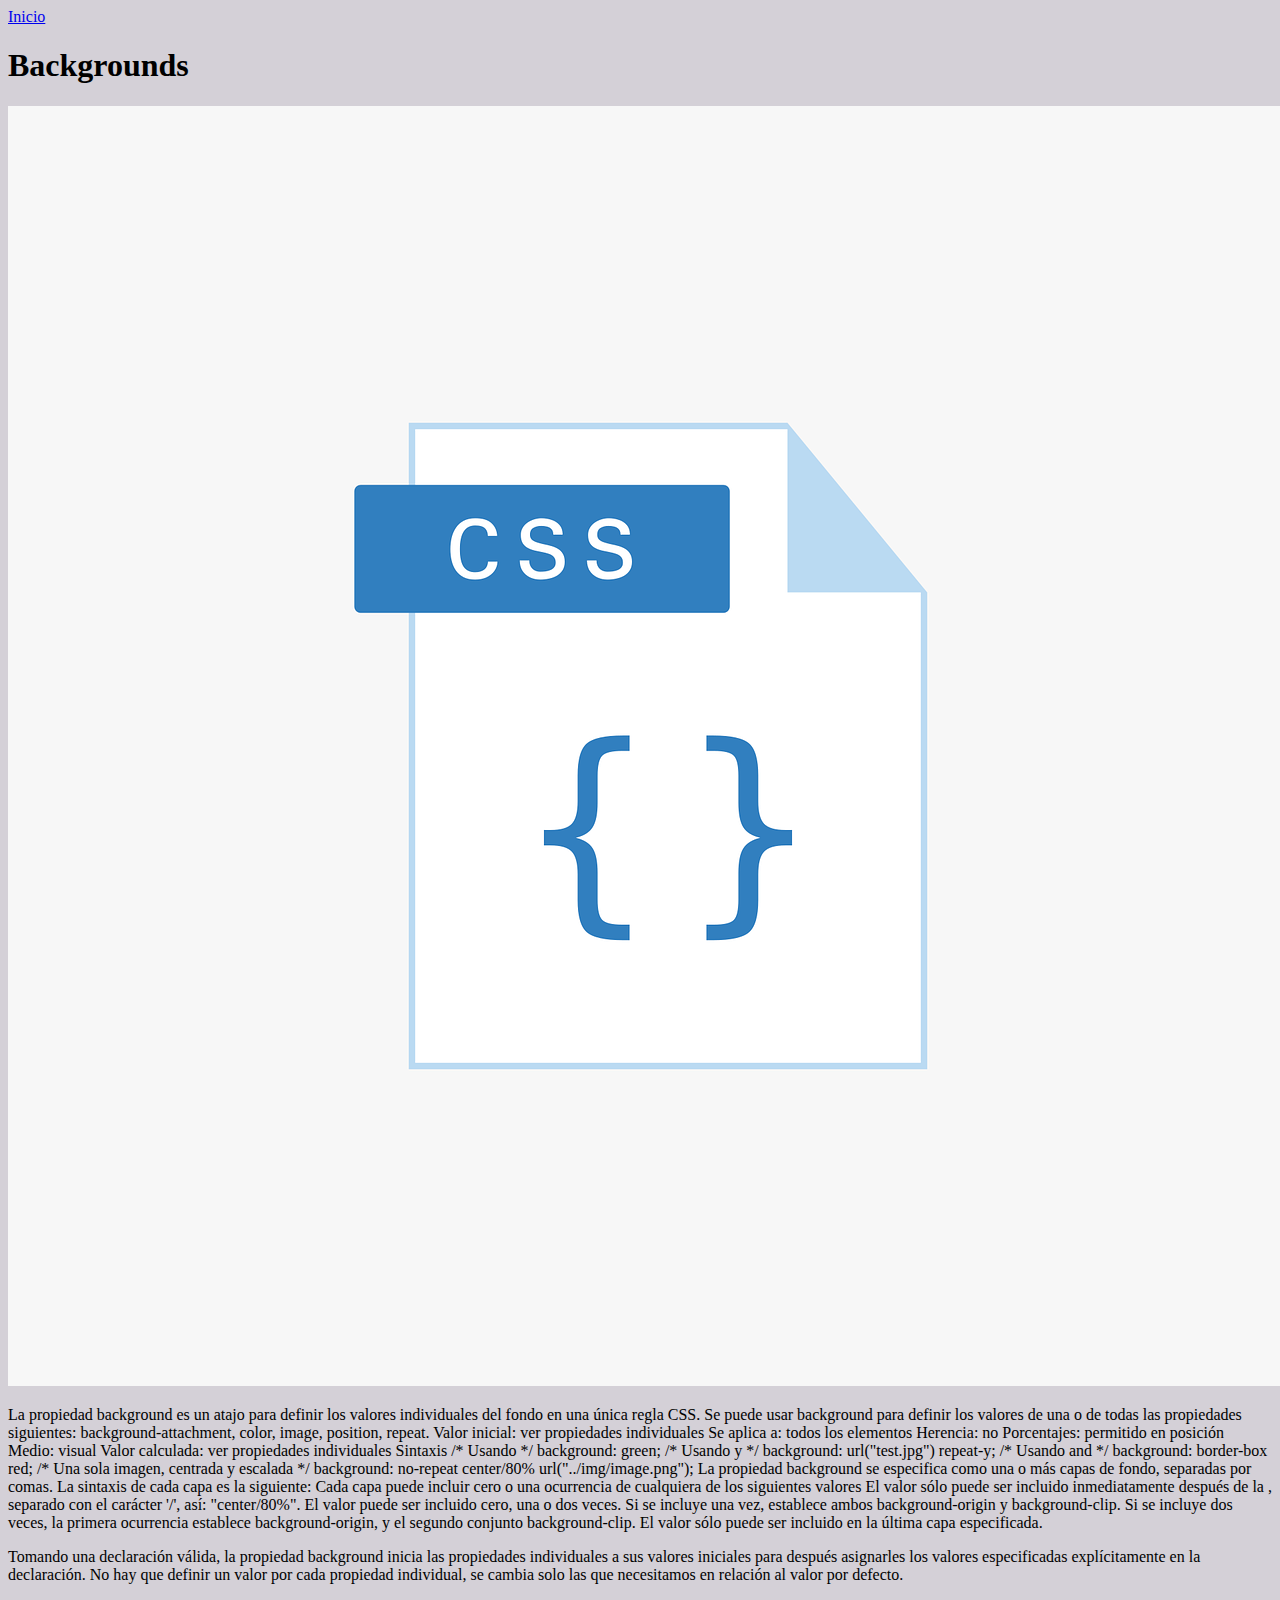
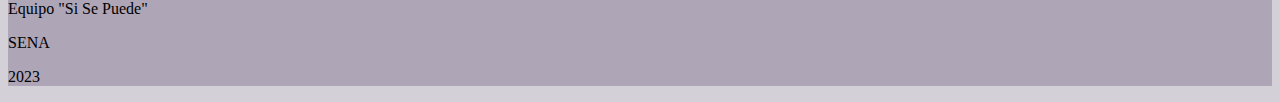
==== background.html @ af8ada6f "commit 8" ====
<!doctype html>
<html lang="en">
  <head>
    <!-- Required meta tags -->
    <meta charset="utf-8">
    <meta name="viewport" content="width=device-width, initial-scale=1">
    
    <!-- Bootstrap CSS -->
    <link href="https://cdn.jsdelivr.net/npm/bootstrap@5.1.3/dist/css/bootstrap.min.css" rel="stylesheet" integrity="sha384-1BmE4kWBq78iYhFldvKuhfTAU6auU8tT94WrHftjDbrCEXSU1oBoqyl2QvZ6jIW3" crossorigin="anonymous">
    <link rel="stylesheet" href="css/estilos.css">
    <title>Minicurso CSS/Sintaxis</title>
  </head>
  <body class="bg-gradient">
    <header class="mb-5 mt-3">
        <a href="index.html" class="mx-4">Inicio</a>
        <h1 class="text-center mb-5 mt-3">Backgrounds</h1>
    </header>

    <div class="container">
        <div class="row">
            <div class="col">
                <img src="img/sintaxis.png" alt="Imagen de sintaxis de CSS" class="w-50 h-75 mb-3 float-start mx-3">
                <p>
                    La propiedad background es un atajo para definir los valores individuales del fondo en una única regla CSS. Se puede usar background para definir los valores de una o de todas las propiedades siguientes: background-attachment, color, image, position, repeat.

                Valor inicial: ver propiedades individuales
                Se aplica a: todos los elementos
                Herencia: no
                Porcentajes: permitido en posición
                Medio: visual
                Valor calculada: ver propiedades individuales
                Sintaxis
                /* Usando <background-color> */
                background: green;

                /* Usando <bg-image> y <repeat-style> */
                background: url("test.jpg") repeat-y;

                /* Usando <box> and <background-color> */
                background: border-box red;

                /* Una sola imagen, centrada y escalada */
                background: no-repeat center/80% url("../img/image.png");
                La propiedad background se especifica como una o más capas de fondo, separadas por comas.

                La sintaxis de cada capa es la siguiente:

                Cada capa puede incluir cero o una ocurrencia de cualquiera de los siguientes valores
                <attachment>
                <bg-image>
                <position>
                <bg-size>
                <repeat-style>
                El valor <bg-size> sólo puede ser incluido inmediatamente después de la <position>, separado con el carácter '/', así: "center/80%".
                El valor <box> puede ser incluido cero, una o dos veces. Si se incluye una vez, establece ambos background-origin y background-clip. Si se incluye dos veces, la primera ocurrencia establece background-origin, y el segundo conjunto background-clip.
                El valor <background-color> sólo puede ser incluido en la última capa especificada.
                </p>
                <p>
                    Tomando una declaración válida, la propiedad background inicia las propiedades individuales a sus valores iniciales para después asignarles los valores especificadas explícitamente en la declaración. No hay que definir un valor por cada propiedad individual, se cambia solo las que necesitamos en relación al valor por defecto.
                </p>
            </div>
        </div>
    </div>
    
    <footer class="text-center bg-gradient">
      <p>Equipo "Si Se Puede"</p>
      <p>SENA</p>
      <p>2023</p>
    </footer>

    <!-- Optional JavaScript; choose one of the two! -->

    <!-- Option 1: Bootstrap Bundle with Popper -->
    <script src="https://cdn.jsdelivr.net/npm/bootstrap@5.1.3/dist/js/bootstrap.bundle.min.js" integrity="sha384-ka7Sk0Gln4gmtz2MlQnikT1wXgYsOg+OMhuP+IlRH9sENBO0LRn5q+8nbTov4+1p" crossorigin="anonymous"></script>

    <!-- Option 2: Separate Popper and Bootstrap JS -->
    <!--
    <script src="https://cdn.jsdelivr.net/npm/@popperjs/core@2.11.2/dist/umd/popper.min.js" integrity="sha384-q9CRHqZndzlxGLOj+xrdLDJa9ittGte1NksRmgJKeCV9DrM7Kz868XYqsKWPpAmn" crossorigin="anonymous"></script>
    <script src="https://cdn.jsdelivr.net/npm/bootstrap@5.1.3/dist/js/bootstrap.min.js" integrity="sha384-QJHtvGhmr9XOIpI6YVutG+2QOK9T+ZnN4kzFN1RtK3zEFEIsxhlmWl5/YESvpZ13" crossorigin="anonymous"></script>
    -->
  </body>
</html>
---- css/estilos.css ----
body {
    background: hsla(270, 50%, 15%, 0.2) 
  }

footer {
    background: rgba(27, 2, 54, 0.2) 
  }
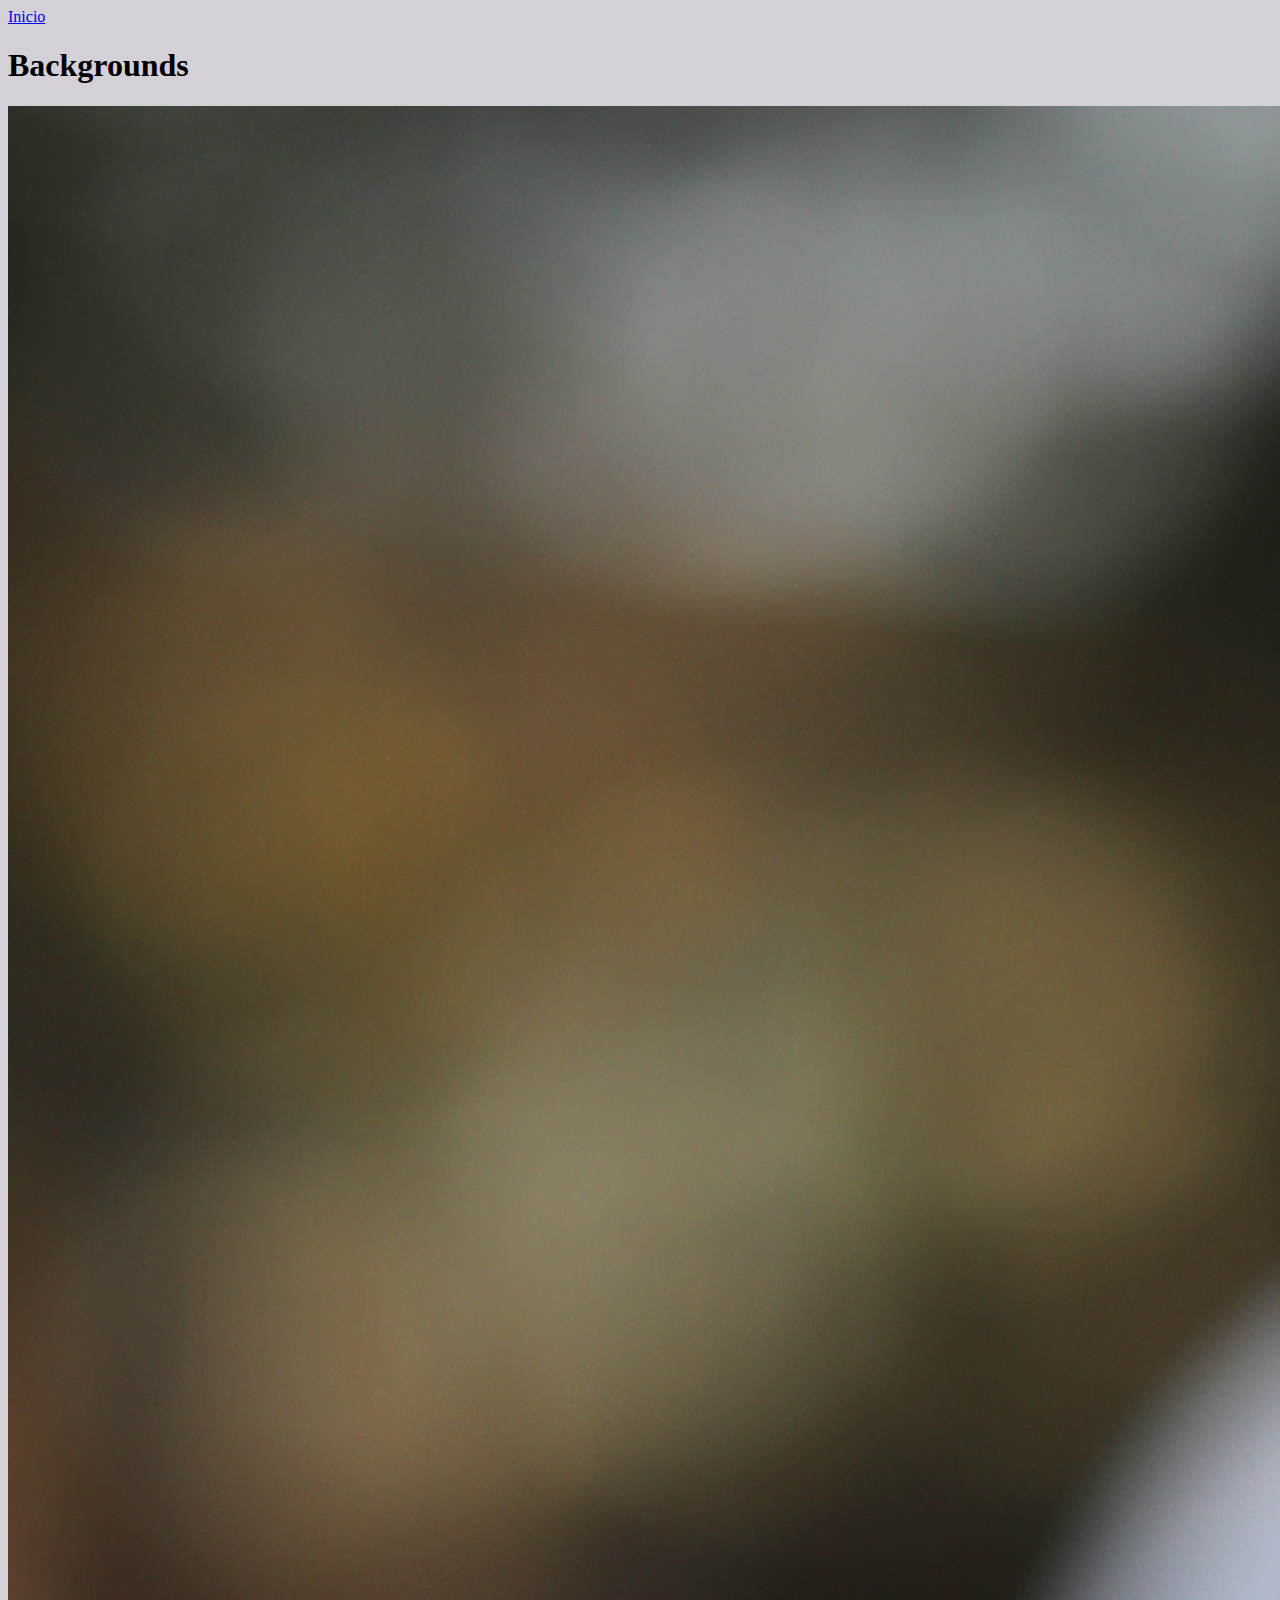
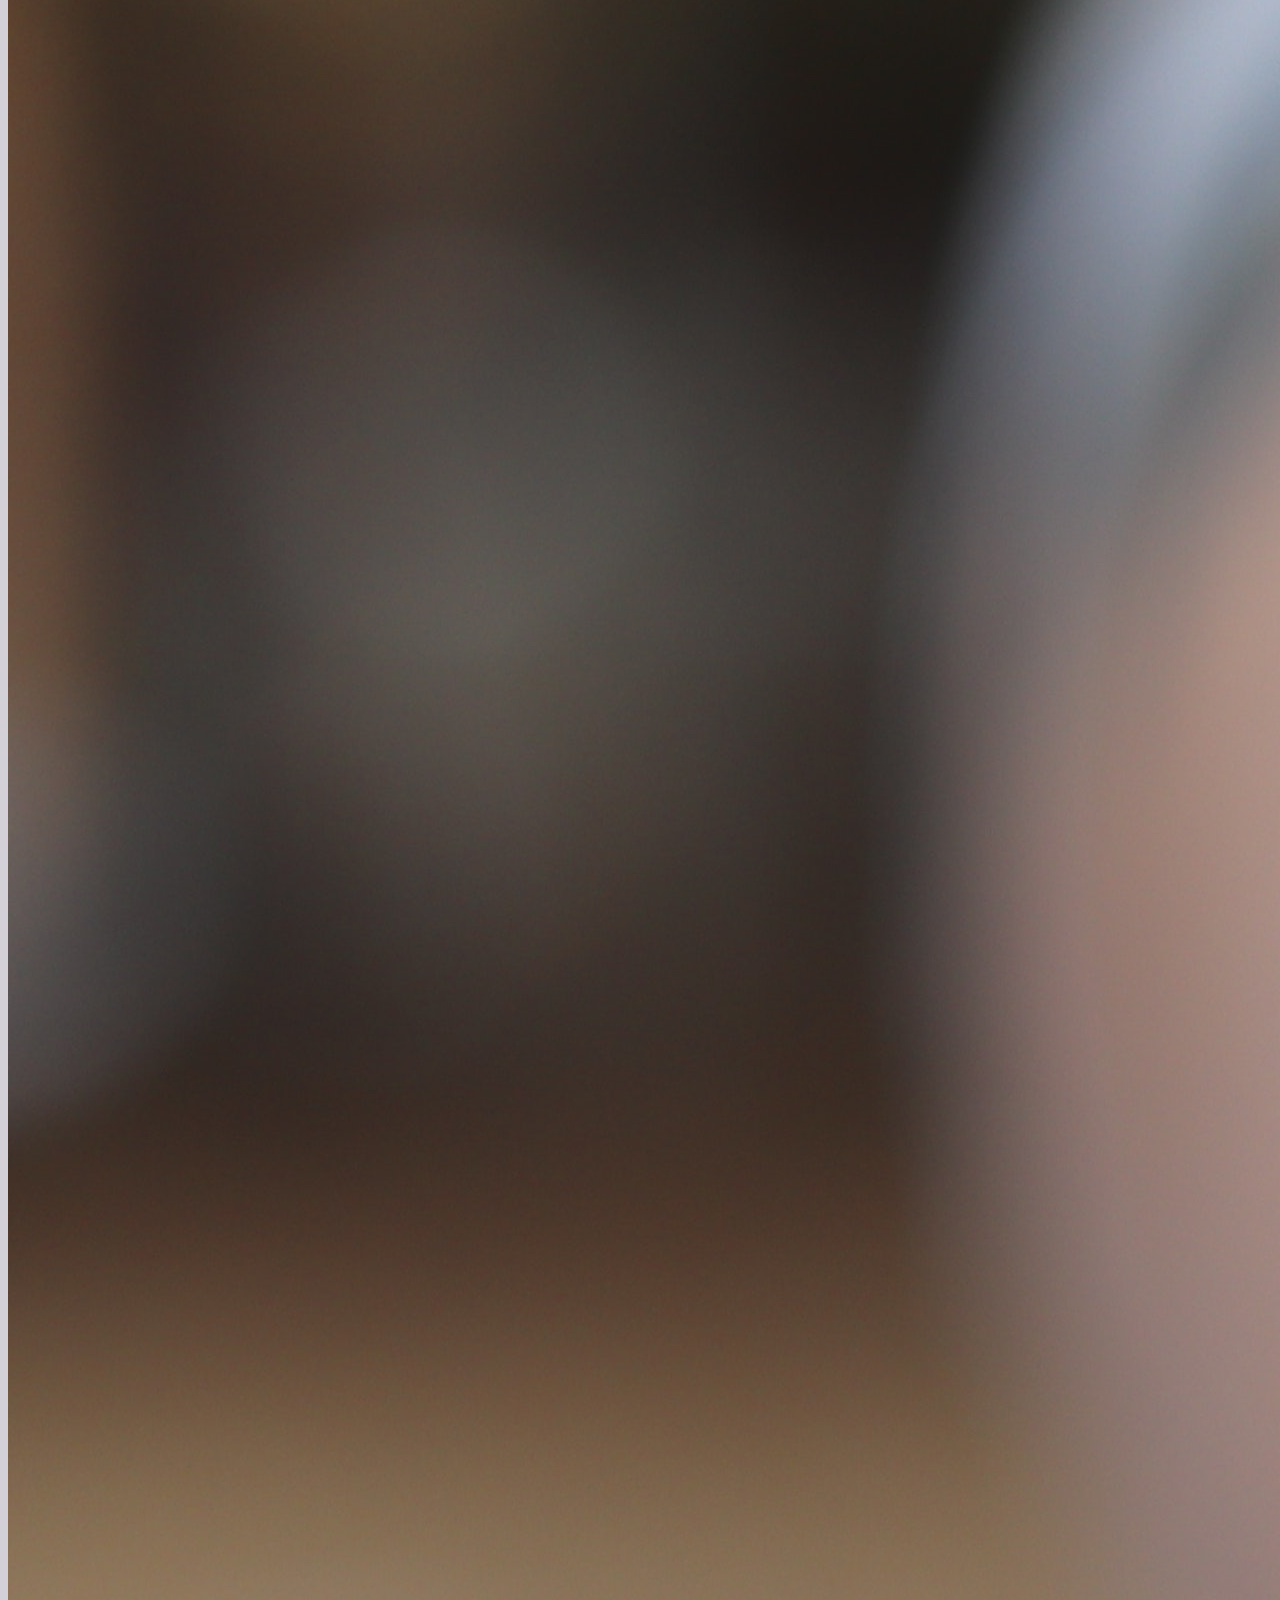
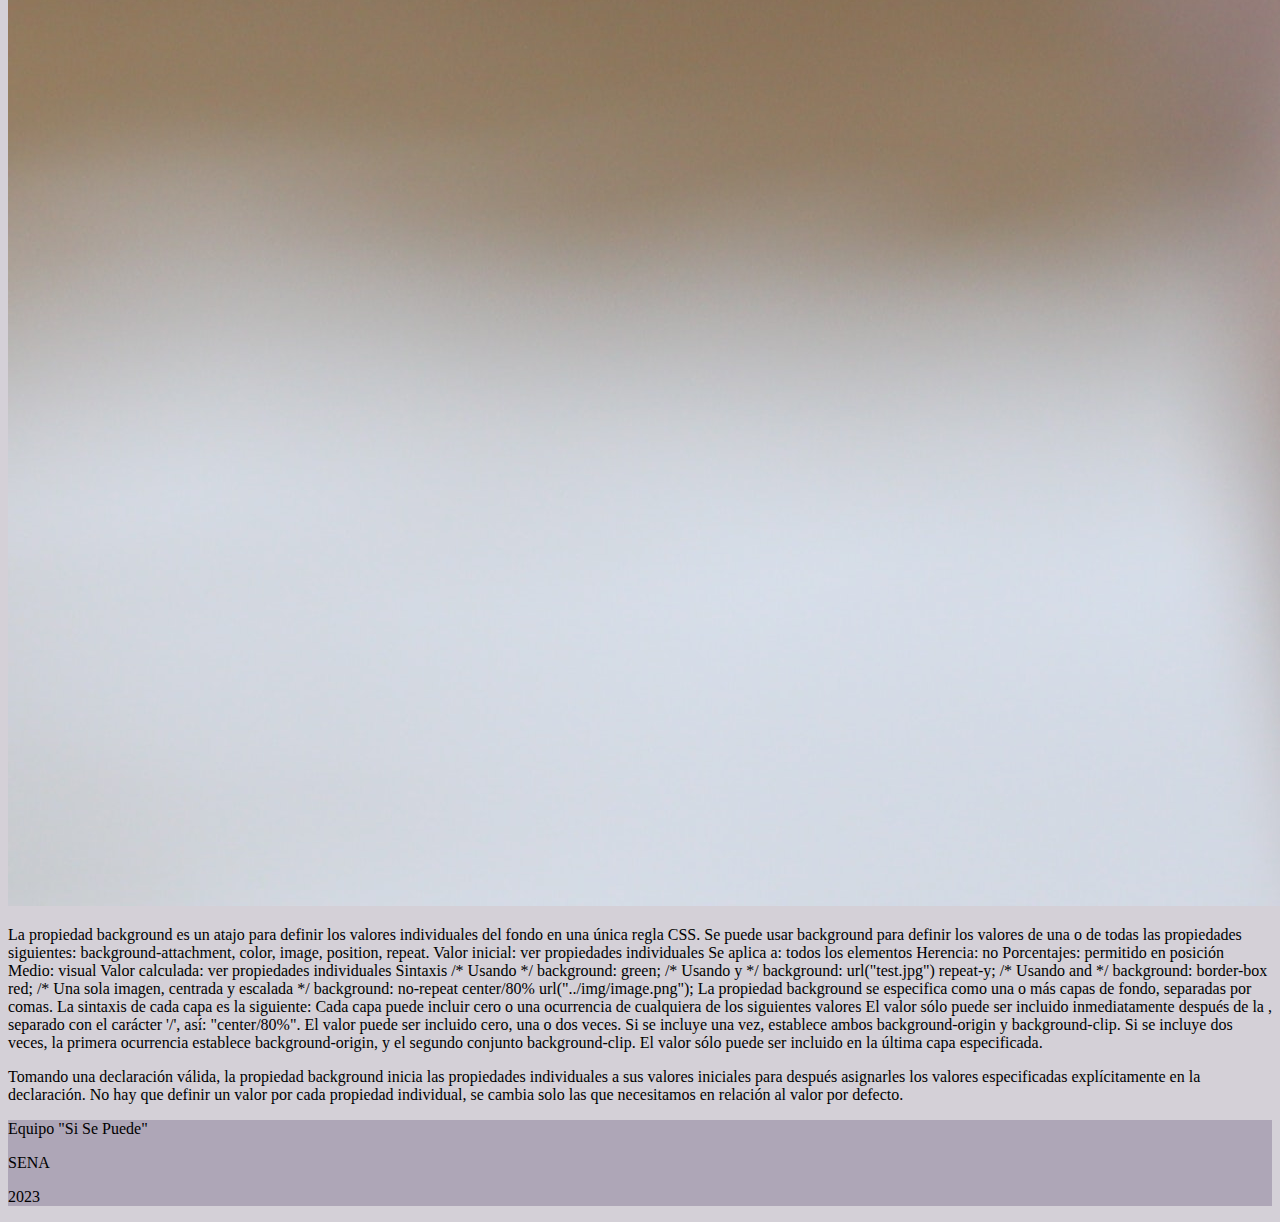
==== commit 8ca1e89f: "bordes OK." ====
--- a/background.html
+++ b/background.html
@@ -8,7 +8,7 @@
     <!-- Bootstrap CSS -->
     <link href="https://cdn.jsdelivr.net/npm/bootstrap@5.1.3/dist/css/bootstrap.min.css" rel="stylesheet" integrity="sha384-1BmE4kWBq78iYhFldvKuhfTAU6auU8tT94WrHftjDbrCEXSU1oBoqyl2QvZ6jIW3" crossorigin="anonymous">
     <link rel="stylesheet" href="css/estilos.css">
-    <title>Minicurso CSS/Sintaxis</title>
+    <title>Minicurso CSS/Backgrounds</title>
   </head>
   <body class="bg-gradient">
     <header class="mb-5 mt-3">
@@ -16,10 +16,10 @@
         <h1 class="text-center mb-5 mt-3">Backgrounds</h1>
     </header>
 
-    <div class="container">
+    <div class="container mb-2">
         <div class="row">
             <div class="col">
-                <img src="img/sintaxis.png" alt="Imagen de sintaxis de CSS" class="w-50 h-75 mb-3 float-start mx-3">
+                <img src="img/background.jpg" alt="Imagen de sintaxis de CSS" class="w-50 h-75 mb-3 float-start mx-3">
                 <p>
                     La propiedad background es un atajo para definir los valores individuales del fondo en una única regla CSS. Se puede usar background para definir los valores de una o de todas las propiedades siguientes: background-attachment, color, image, position, repeat.
 
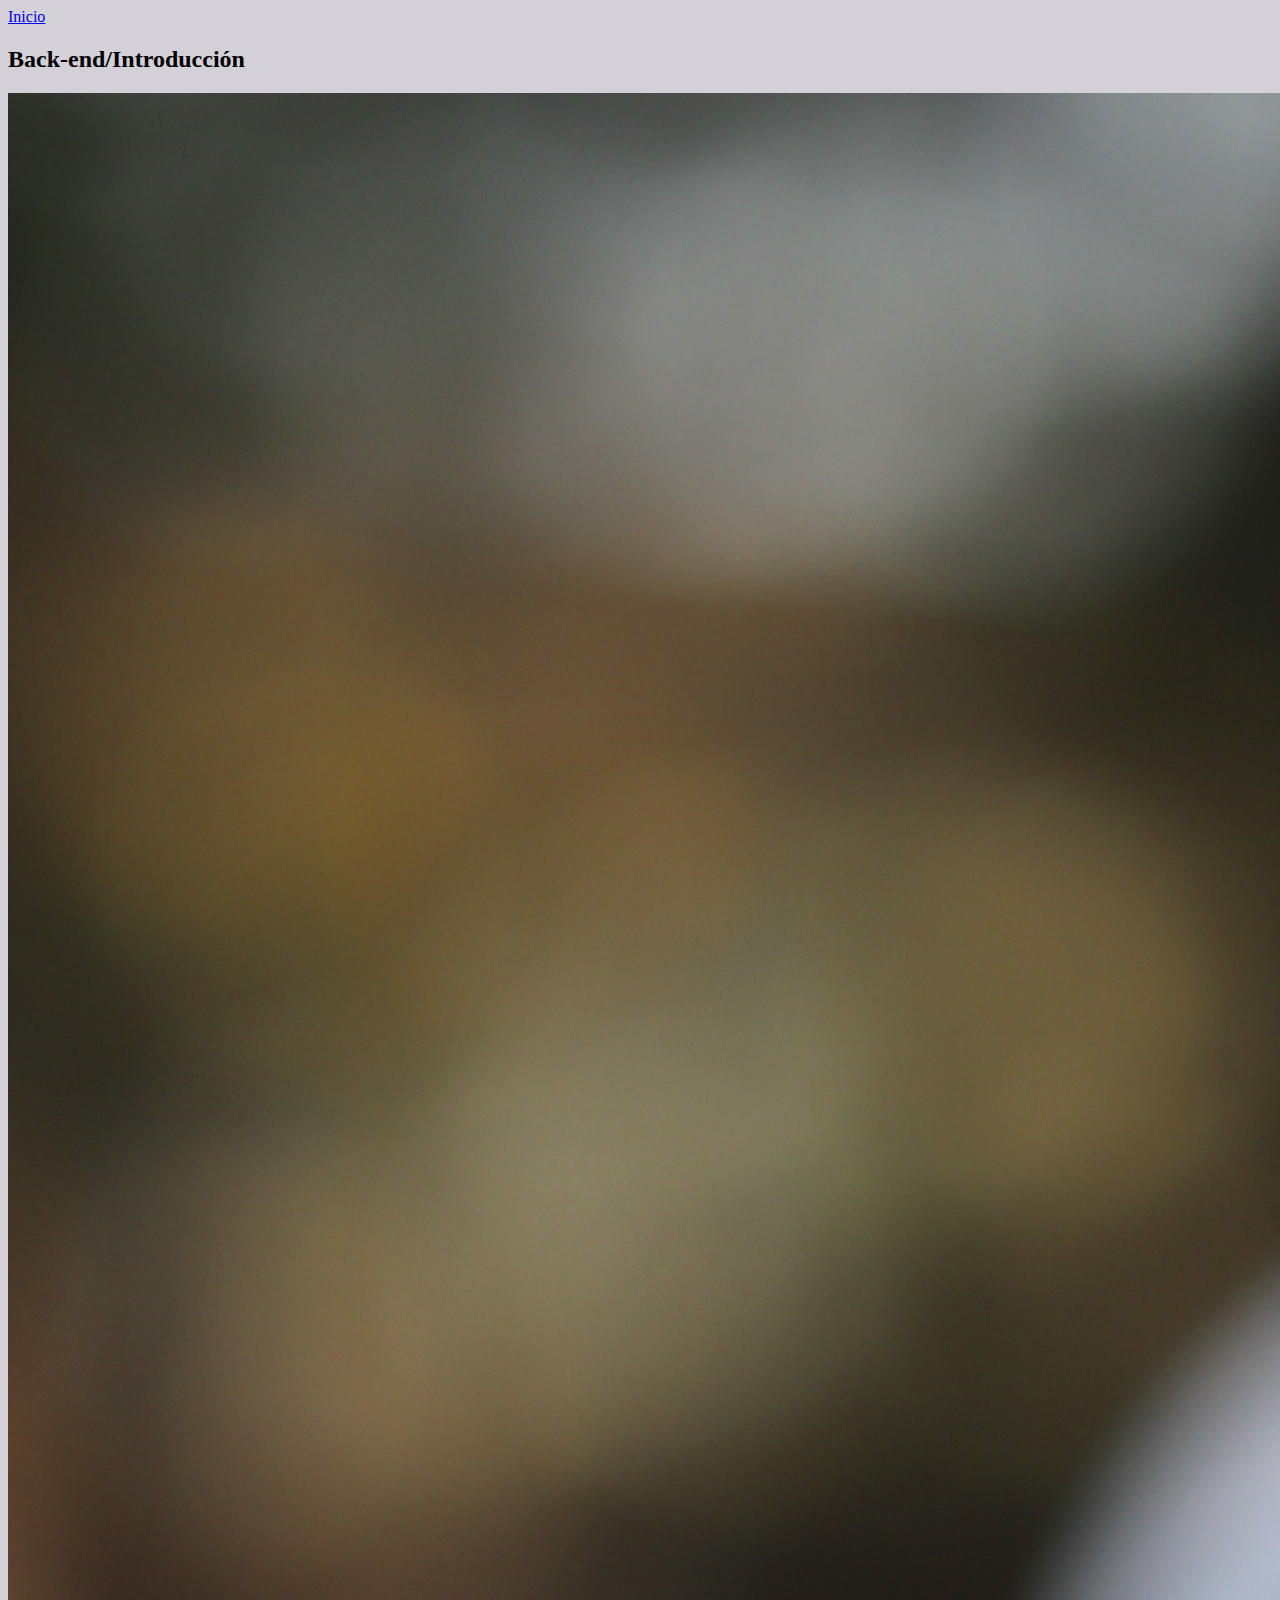
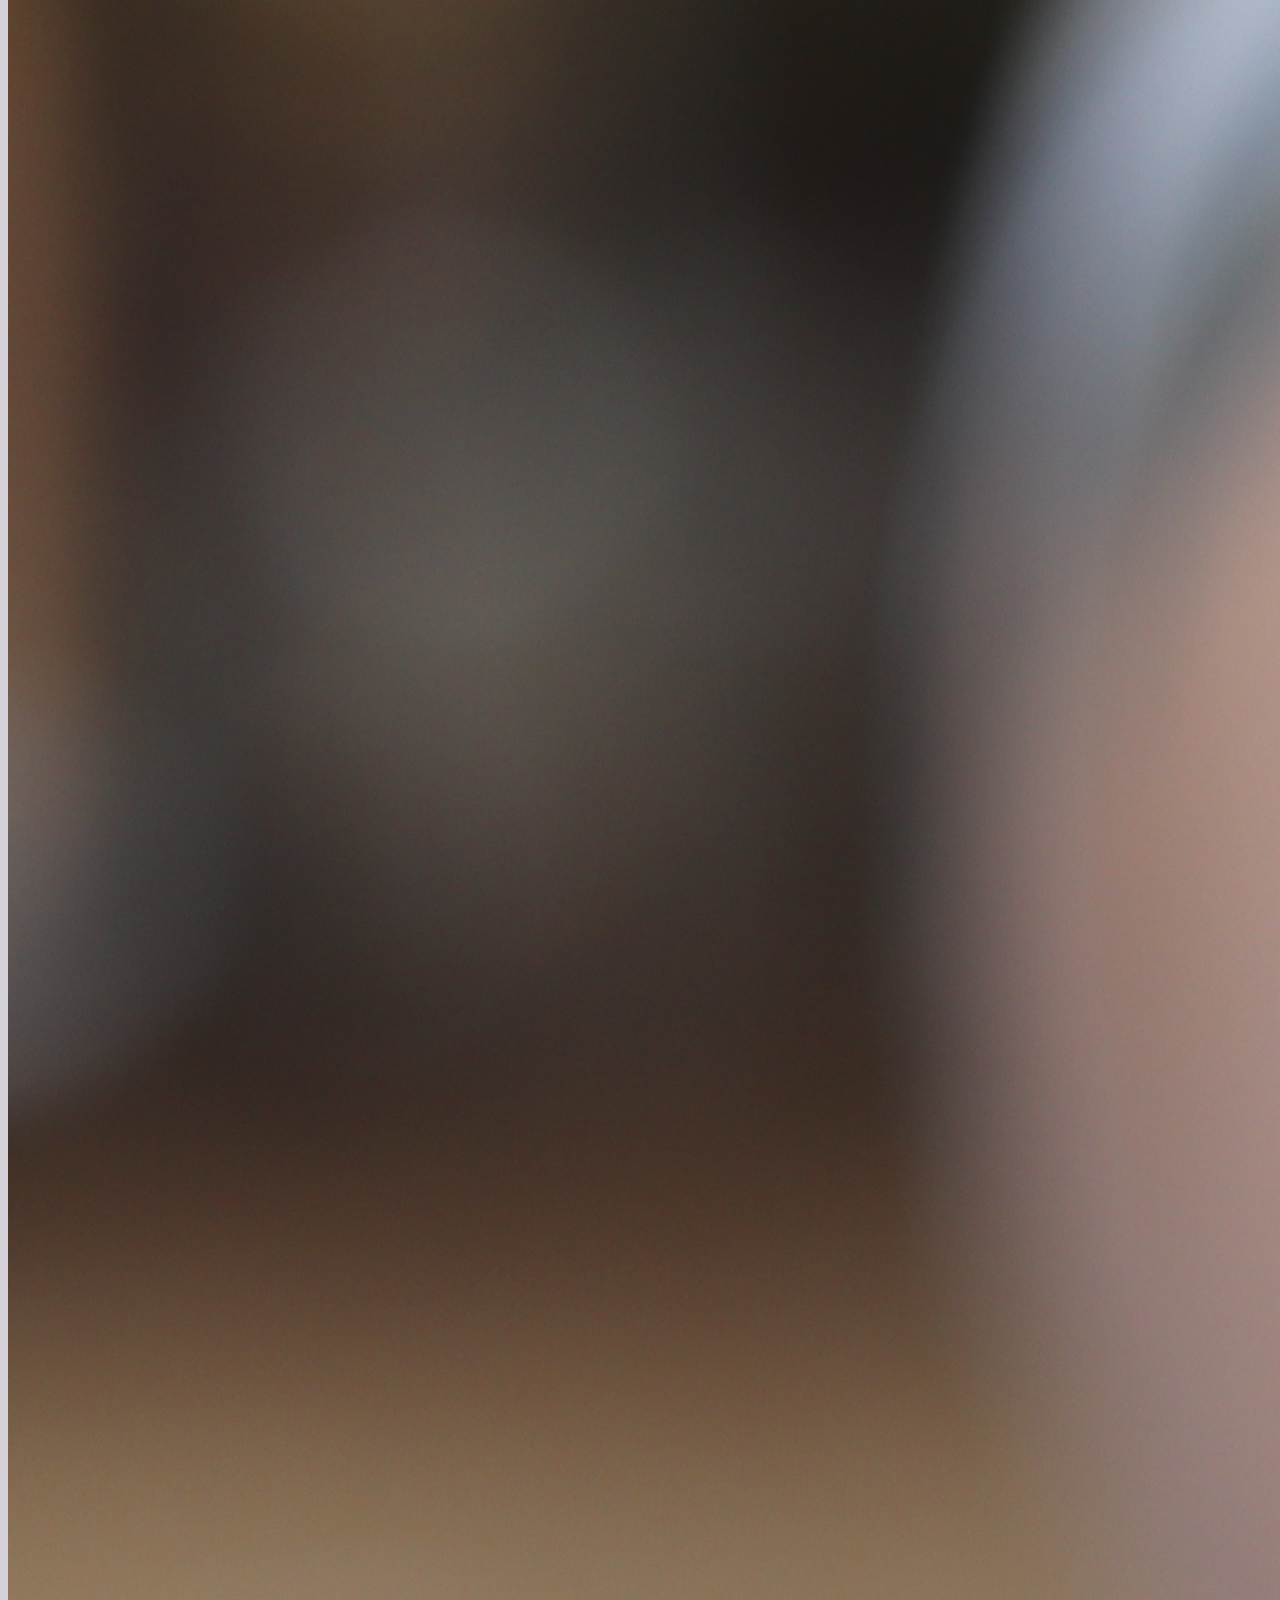
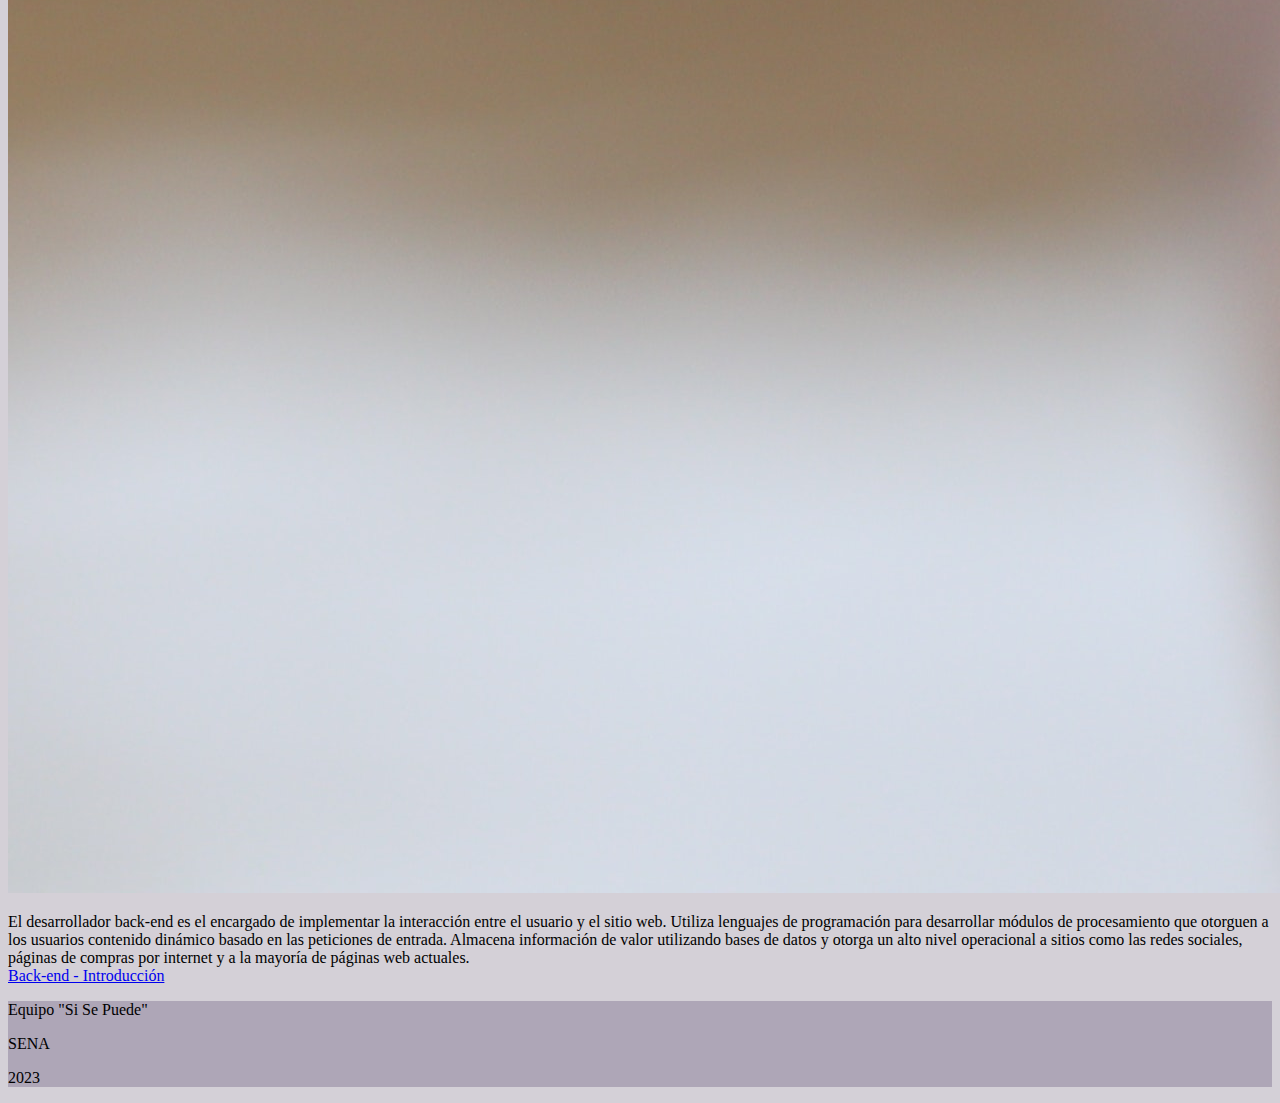
==== commit 404a53bf: "Modificación # 1 hacia backend" ====
--- a/background.html
+++ b/background.html
@@ -8,12 +8,12 @@
     <!-- Bootstrap CSS -->
     <link href="https://cdn.jsdelivr.net/npm/bootstrap@5.1.3/dist/css/bootstrap.min.css" rel="stylesheet" integrity="sha384-1BmE4kWBq78iYhFldvKuhfTAU6auU8tT94WrHftjDbrCEXSU1oBoqyl2QvZ6jIW3" crossorigin="anonymous">
     <link rel="stylesheet" href="css/estilos.css">
-    <title>Minicurso CSS/Backgrounds</title>
+    <title>Minicurso - Back-end/Introducción</title>
   </head>
   <body class="bg-gradient">
     <header class="mb-5 mt-3">
         <a href="index.html" class="mx-4">Inicio</a>
-        <h1 class="text-center mb-5 mt-3">Backgrounds</h1>
+        <h2 class="text-center mb-5 mt-3">Back-end/Introducción</h2>
     </header>
 
     <div class="container mb-2">
@@ -21,43 +21,10 @@
             <div class="col">
                 <img src="img/background.jpg" alt="Imagen de sintaxis de CSS" class="w-50 h-75 mb-3 float-start mx-3">
                 <p>
-                    La propiedad background es un atajo para definir los valores individuales del fondo en una única regla CSS. Se puede usar background para definir los valores de una o de todas las propiedades siguientes: background-attachment, color, image, position, repeat.
-
-                Valor inicial: ver propiedades individuales
-                Se aplica a: todos los elementos
-                Herencia: no
-                Porcentajes: permitido en posición
-                Medio: visual
-                Valor calculada: ver propiedades individuales
-                Sintaxis
-                /* Usando <background-color> */
-                background: green;
-
-                /* Usando <bg-image> y <repeat-style> */
-                background: url("test.jpg") repeat-y;
-
-                /* Usando <box> and <background-color> */
-                background: border-box red;
-
-                /* Una sola imagen, centrada y escalada */
-                background: no-repeat center/80% url("../img/image.png");
-                La propiedad background se especifica como una o más capas de fondo, separadas por comas.
-
-                La sintaxis de cada capa es la siguiente:
-
-                Cada capa puede incluir cero o una ocurrencia de cualquiera de los siguientes valores
-                <attachment>
-                <bg-image>
-                <position>
-                <bg-size>
-                <repeat-style>
-                El valor <bg-size> sólo puede ser incluido inmediatamente después de la <position>, separado con el carácter '/', así: "center/80%".
-                El valor <box> puede ser incluido cero, una o dos veces. Si se incluye una vez, establece ambos background-origin y background-clip. Si se incluye dos veces, la primera ocurrencia establece background-origin, y el segundo conjunto background-clip.
-                El valor <background-color> sólo puede ser incluido en la última capa especificada.
+                  El desarrollador back-end es el encargado de implementar la interacción entre el usuario y el sitio web. Utiliza lenguajes de programación para desarrollar módulos de procesamiento que otorguen a los usuarios contenido dinámico basado en las peticiones de entrada. Almacena información de valor utilizando bases de datos y otorga un alto nivel operacional a sitios como las redes sociales, páginas de compras por internet y a la mayoría de páginas web actuales. <br>
+                  <a href="https://capacitateparaelempleo.org/cursos/view/121" target="_blank">Back-end - Introducción</a>
                 </p>
-                <p>
-                    Tomando una declaración válida, la propiedad background inicia las propiedades individuales a sus valores iniciales para después asignarles los valores especificadas explícitamente en la declaración. No hay que definir un valor por cada propiedad individual, se cambia solo las que necesitamos en relación al valor por defecto.
-                </p>
+                
             </div>
         </div>
     </div>
